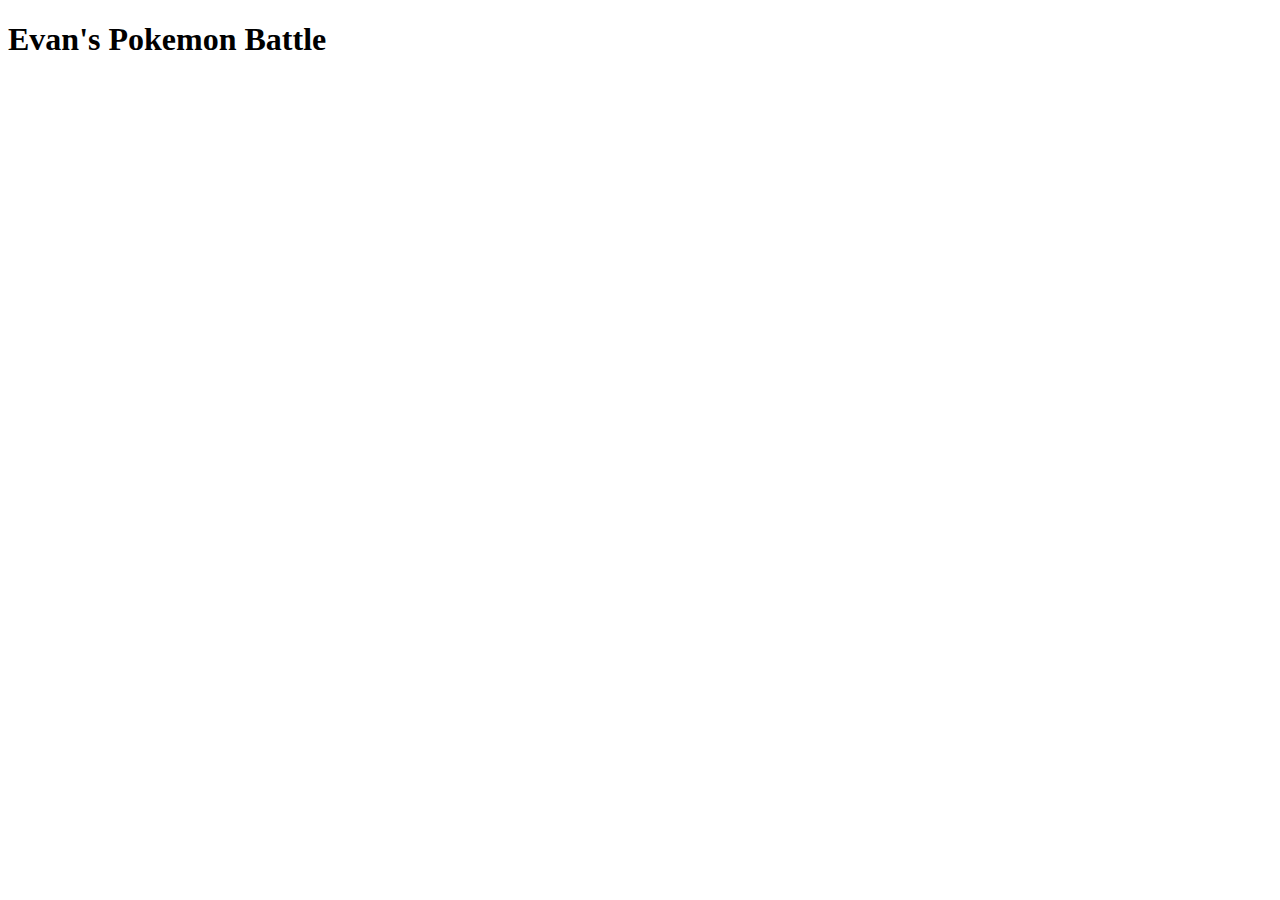
==== pokemon_game/index.html @ fca18c5f "Pulled first 150 original pokemon info from pokeapi and logged them" ====
<!DOCTYPE html>
<html lang="en" dir="ltr">
    <head>
        <meta charset="utf-8">
        <link rel="stylesheet" href="style.css">
        <title>Pokemon Game</title>
    </head>
    <body>
        <h1>Evan's Pokemon Battle</h1>
        <div class="pokemon-list">

        </div>

        <script
    src="https://code.jquery.com/jquery-3.3.1.min.js"
    integrity="sha256-FgpCb/KJQlLNfOu91ta32o/NMZxltwRo8QtmkMRdAu8="
    crossorigin="anonymous"></script>
        <script src="app.js" charset="utf-8"></script>
    </body>
</html>
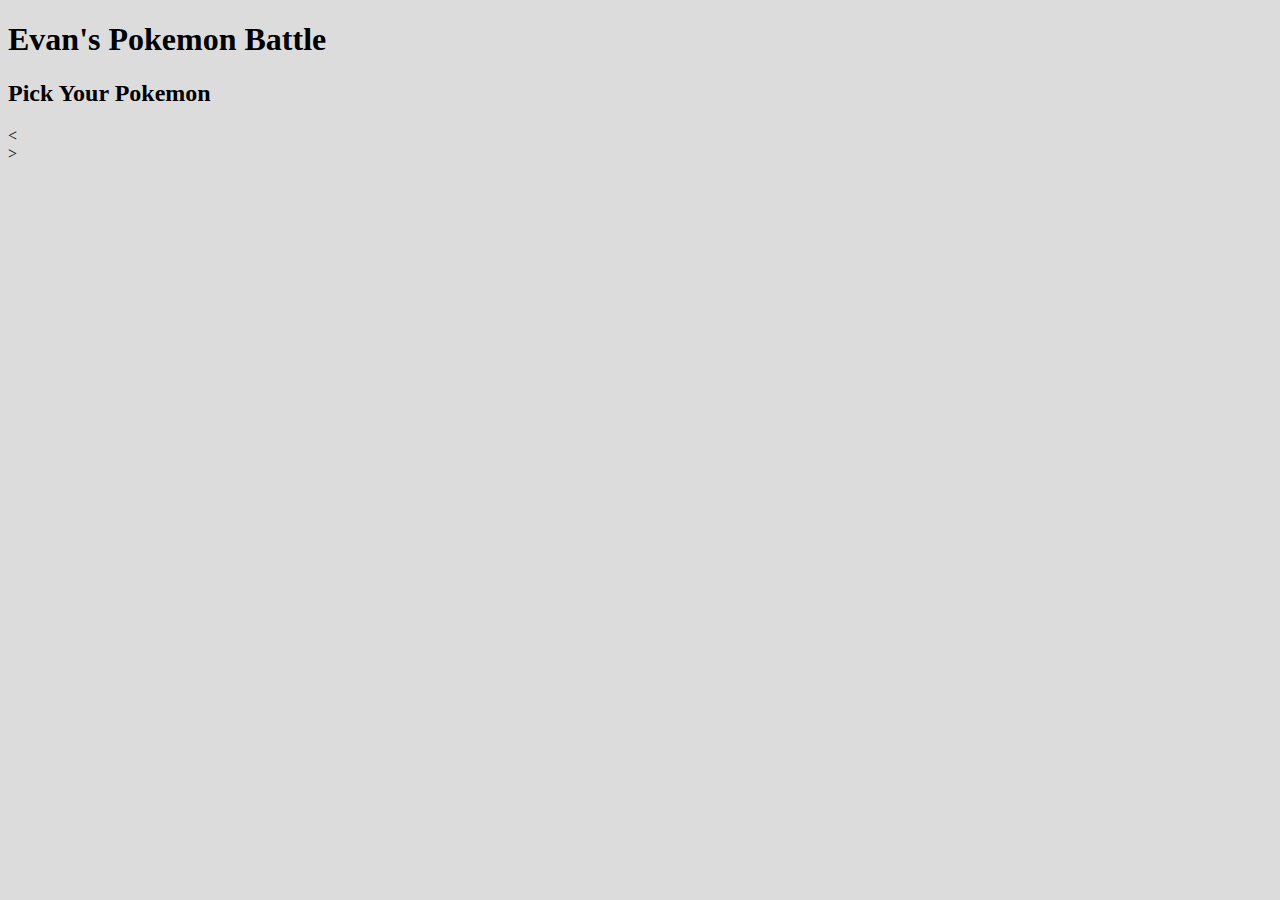
==== commit 565d7ab1: "Added an anchor tag onto each pokemon to bring you to next screen" ====
--- a/pokemon_game/index.html
+++ b/pokemon_game/index.html
@@ -3,18 +3,25 @@
     <head>
         <meta charset="utf-8">
         <link rel="stylesheet" href="style.css">
+        <script
+    src="https://code.jquery.com/jquery-3.3.1.min.js"
+    integrity="sha256-FgpCb/KJQlLNfOu91ta32o/NMZxltwRo8QtmkMRdAu8="
+    crossorigin="anonymous"></script>
         <title>Pokemon Game</title>
     </head>
     <body>
         <h1>Evan's Pokemon Battle</h1>
-        <div class="pokemon-list">
+        <h2>Pick Your Pokemon</h2>
+        <div class="cycle-buttons" id="previous">
+            <
+        </div>
+        <div id="pokedex">
 
         </div>
+        <div class="cycle-buttons" id="next">
+            >
+        </div>
 
-        <script
-    src="https://code.jquery.com/jquery-3.3.1.min.js"
-    integrity="sha256-FgpCb/KJQlLNfOu91ta32o/NMZxltwRo8QtmkMRdAu8="
-    crossorigin="anonymous"></script>
         <script src="app.js" charset="utf-8"></script>
     </body>
 </html>
--- a/pokemon_game/style.css
+++ b/pokemon_game/style.css
@@ -0,0 +1,16 @@
+* {
+    background-color: gainsboro;
+}
+
+.pokemon {
+    display: none;
+}
+
+#pokedex > div:first-of-type {
+    display: block;
+}
+
+a {
+    height: 20px;
+    width: 20px;
+}
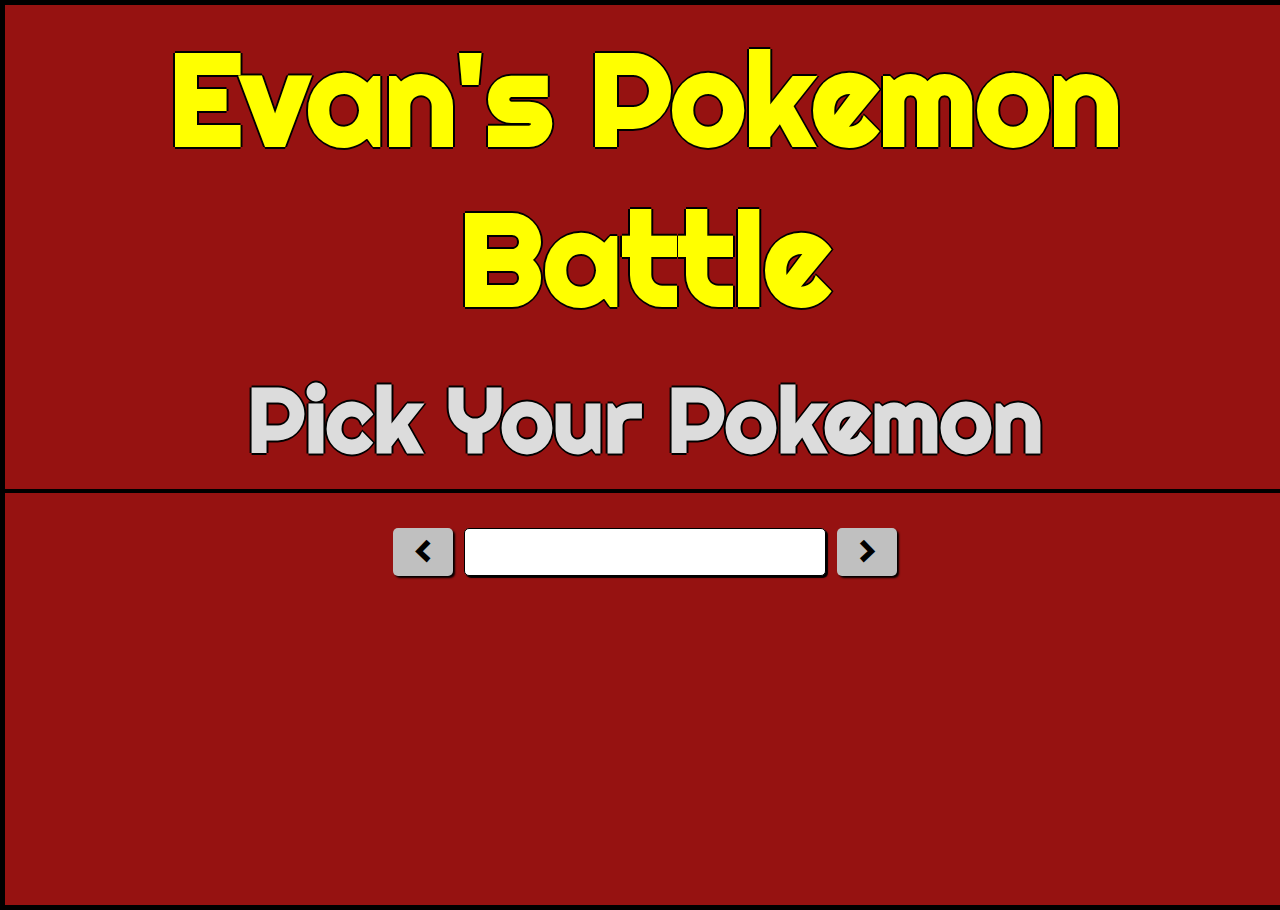
==== commit d054267f: "Fixed a lot of bugs with the css for resizing purposes" ====
--- a/pokemon_game/index.html
+++ b/pokemon_game/index.html
@@ -2,7 +2,9 @@
 <html lang="en" dir="ltr">
     <head>
         <meta charset="utf-8">
+        <link href="https://fonts.googleapis.com/css?family=Righteous&display=swap" rel="stylesheet">
         <link rel="stylesheet" href="style.css">
+        <meta name="viewport" content="width=device-width">
         <script
     src="https://code.jquery.com/jquery-3.3.1.min.js"
     integrity="sha256-FgpCb/KJQlLNfOu91ta32o/NMZxltwRo8QtmkMRdAu8="
@@ -10,16 +12,20 @@
         <title>Pokemon Game</title>
     </head>
     <body>
-        <h1>Evan's Pokemon Battle</h1>
-        <h2>Pick Your Pokemon</h2>
-        <div class="cycle-buttons" id="previous">
-            <
-        </div>
-        <div id="pokedex">
+        <header>
+            <h1>Evan's Pokemon Battle</h1>
+            <h2>Pick Your Pokemon</h2>
+        </header>
+        <div class="container">
+            <div class="cycle-buttons" id="previous">
+                <
+            </div>
+            <div id="pokedex">
 
-        </div>
-        <div class="cycle-buttons" id="next">
-            >
+            </div>
+            <div class="cycle-buttons" id="next">
+                >
+            </div>
         </div>
 
         <script src="app.js" charset="utf-8"></script>
--- a/pokemon_game/style.css
+++ b/pokemon_game/style.css
@@ -1,16 +1,144 @@
 * {
-    background-color: gainsboro;
+    background-color: #fff;
+    /* border: 1px solid grey; */
+    font-family: 'Righteous', cursive;
 }
 
+body {
+    display: flex;
+    justify-content: flex-start;
+    flex-direction: column;
+    background-color: rgb(150, 18, 17);
+    width: 100vw;
+    height: 100vh;
+    text-align: center;
+    margin: auto;
+    border: 5px solid black;
+}
+header {
+    background-color: rgb(150, 18, 17);
+    color: yellow;
+    border-bottom: 4px solid black;
+}
+
+h1, h2 {
+    background-color: rgb(150, 18, 17);
+    margin: 0;
+    padding: 1%;
+    text-shadow: -2px 0 black, 0 2px black, 2px 0 black, 0 -2px black;
+}
+
+h1 {
+    font-size: 10vw;
+}
+
+h2 {
+    font-size: 7vw;
+    color: gainsboro;
+}
+
+.container {
+    display: flex;
+    justify-content: center;
+    background-color: rgb(150, 18, 17);
+    margin: 30px auto;
+}
+
+#pokedex {
+    width: 30vw;
+    margin: 1%;
+    border: 1px solid black;
+    border-radius: 5px;
+    box-shadow: 2px 2px 1px black;
+}
+
+#pokedex:active {
+    animation: bounce .7s linear;
+}
+/* *********************** */
+/*     Pokemon styling     */
+/* *********************** */
 .pokemon {
     display: none;
+    border-radius: 5px;
+}
+
+
+img {
+    width: 30vw;
+}
+
+.pokemon-info {
+    border-top: 1px solid grey;
+    background-color: #fff;
+}
+
+.pokemon-info > h2 {
+    background-color: #fff;
+    font-size: 3vw;
+    text-shadow: none;
+    color: black;
+}
+
+.pokemon-info > p {
+    font-size: 2vw;
 }
 
 #pokedex > div:first-of-type {
     display: block;
 }
 
-a {
-    height: 20px;
-    width: 20px;
+/* *********************** */
+/*     Side arrows styles     */
+/* *********************** */
+
+.cycle-buttons {
+    display: flex;
+    justify-content: center;
+    background-color: silver;
+    box-shadow: 2px 2px 2px black;
+    border-radius: 5px;
+    margin: 1%;
+    width: 5vw;
+    font-size: 3vw;
+    align-items: center;
+
 }
+
+.cycle-buttons:active {
+    animation: zoom-in .1s;
+}
+
+/* *********************** */
+/*         Keyframes       */
+/* *********************** */
+
+@keyframes zoom-in {
+    0% {
+        transform: scale(1)
+    }
+    100% {
+        transform: scale(1.1)
+    }
+}
+
+@keyframes bounce {
+    0% {
+        transform: translateY(-8px);
+    }
+    20% {
+        transform: translateY(0px);
+    }
+    40% {
+        transform: translateY(-5px);
+    }
+    60% {
+        transform: translateY(0px);
+    }
+    80% {
+        transform: translateY(-3px);
+    }
+    100% {
+        transform: translateY(0px)
+    }
+}
